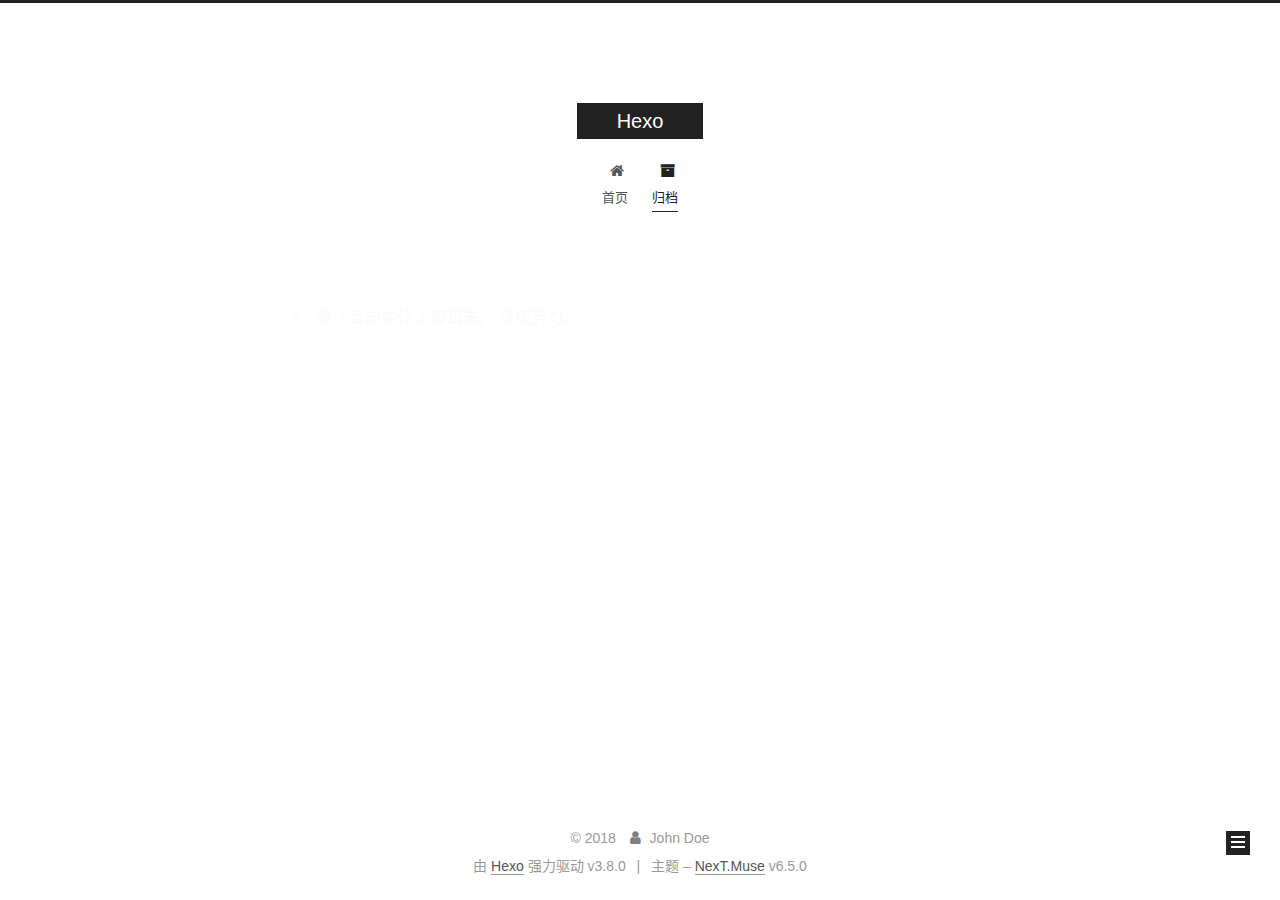
==== archives/index.html @ 7a15506b "Site updated: 2018-11-21 15:07:30" ====
<!DOCTYPE html>












  


<html class="theme-next muse use-motion" lang="zh-CN">
<head><meta name="generator" content="Hexo 3.8.0">
  <meta charset="UTF-8">
<meta http-equiv="X-UA-Compatible" content="IE=edge">
<meta name="viewport" content="width=device-width, initial-scale=1, maximum-scale=2">
<meta name="theme-color" content="#222">












<meta http-equiv="Cache-Control" content="no-transform">
<meta http-equiv="Cache-Control" content="no-siteapp">






















<link href="/lib/font-awesome/css/font-awesome.min.css?v=4.6.2" rel="stylesheet" type="text/css">

<link href="/css/main.css?v=6.5.0" rel="stylesheet" type="text/css">


  <link rel="apple-touch-icon" sizes="180x180" href="/images/apple-touch-icon-next.png?v=6.5.0">


  <link rel="icon" type="image/png" sizes="32x32" href="/images/favicon-32x32-next.png?v=6.5.0">


  <link rel="icon" type="image/png" sizes="16x16" href="/images/favicon-16x16-next.png?v=6.5.0">


  <link rel="mask-icon" href="/images/logo.svg?v=6.5.0" color="#222">









<script type="text/javascript" id="hexo.configurations">
  var NexT = window.NexT || {};
  var CONFIG = {
    root: '/',
    scheme: 'Muse',
    version: '6.5.0',
    sidebar: {"position":"left","display":"post","offset":12,"b2t":false,"scrollpercent":false,"onmobile":false},
    fancybox: false,
    fastclick: false,
    lazyload: false,
    tabs: true,
    motion: {"enable":true,"async":false,"transition":{"post_block":"fadeIn","post_header":"slideDownIn","post_body":"slideDownIn","coll_header":"slideLeftIn","sidebar":"slideUpIn"}},
    algolia: {
      applicationID: '',
      apiKey: '',
      indexName: '',
      hits: {"per_page":10},
      labels: {"input_placeholder":"Search for Posts","hits_empty":"We didn't find any results for the search: ${query}","hits_stats":"${hits} results found in ${time} ms"}
    }
  };
</script>


  




  <meta property="og:type" content="website">
<meta property="og:title" content="Hexo">
<meta property="og:url" content="http://yoursite.com/archives/index.html">
<meta property="og:site_name" content="Hexo">
<meta property="og:locale" content="zh-CN">
<meta name="twitter:card" content="summary">
<meta name="twitter:title" content="Hexo">






  <link rel="canonical" href="http://yoursite.com/archives/">



<script type="text/javascript" id="page.configurations">
  CONFIG.page = {
    sidebar: "",
  };
</script>

  <title>归档 | Hexo</title>
  











  <noscript>
  <style type="text/css">
    .use-motion .motion-element,
    .use-motion .brand,
    .use-motion .menu-item,
    .sidebar-inner,
    .use-motion .post-block,
    .use-motion .pagination,
    .use-motion .comments,
    .use-motion .post-header,
    .use-motion .post-body,
    .use-motion .collection-title { opacity: initial; }

    .use-motion .logo,
    .use-motion .site-title,
    .use-motion .site-subtitle {
      opacity: initial;
      top: initial;
    }

    .use-motion {
      .logo-line-before i { left: initial; }
      .logo-line-after i { right: initial; }
    }
  </style>
</noscript>

</head>

<body itemscope="" itemtype="http://schema.org/WebPage" lang="zh-CN">

  
  
    
  

  <div class="container sidebar-position-left page-archive">
    <div class="headband"></div>

    <header id="header" class="header" itemscope="" itemtype="http://schema.org/WPHeader">
      <div class="header-inner"><div class="site-brand-wrapper">
  <div class="site-meta ">
    

    <div class="custom-logo-site-title">
      <a href="/" class="brand" rel="start">
        <span class="logo-line-before"><i></i></span>
        <span class="site-title">Hexo</span>
        <span class="logo-line-after"><i></i></span>
      </a>
    </div>
    
  </div>

  <div class="site-nav-toggle">
    <button aria-label="切换导航栏">
      <span class="btn-bar"></span>
      <span class="btn-bar"></span>
      <span class="btn-bar"></span>
    </button>
  </div>
</div>



<nav class="site-nav">
  
    <ul id="menu" class="menu">
      
        
        
        
          
          <li class="menu-item menu-item-home">

    
    
    
      
    

    

    <a href="/" rel="section"><i class="menu-item-icon fa fa-fw fa-home"></i> <br>首页</a>

  </li>
        
        
        
          
          <li class="menu-item menu-item-archives menu-item-active">

    
    
    
      
    

    

    <a href="/archives/" rel="section"><i class="menu-item-icon fa fa-fw fa-archive"></i> <br>归档</a>

  </li>

      
      
    </ul>
  

  
    

    
    
      
      
    
      
      
    
    

  


  

  
</nav>



  



</div>
    </header>

    


    <main id="main" class="main">
      <div class="main-inner">
        <div class="content-wrap">
          
          <div id="content" class="content">
            

  
  
  
  <div class="post-block archive">
    <div id="posts" class="posts-collapse">
      <span class="archive-move-on"></span>

      
      <span class="archive-page-counter">
        
        
        
          
        
        嗯..! 目前共计 2 篇日志。 继续努力。
      </span>
      

      

        
        
        

        
          
          <div class="collection-title">
            <h1 class="archive-year" id="archive-year-2018">2018</h1>
          </div>
        
        

        

  <article class="post post-type-normal" itemscope="" itemtype="http://schema.org/Article">
    <header class="post-header">

      <h2 class="post-title">
        
            <a class="post-title-link" href="/2018/11/21/wmt/" itemprop="url">
              
                <span itemprop="name">wmt</span>
              
            </a>
        
      </h2>

      <div class="post-meta">
        <time class="post-time" itemprop="dateCreated" datetime="2018-11-21T14:41:43+08:00" content="2018-11-21">
          11-21
        </time>
      </div>

    </header>
  </article>



      

        
        
        

        
        

        

  <article class="post post-type-normal" itemscope="" itemtype="http://schema.org/Article">
    <header class="post-header">

      <h2 class="post-title">
        
            <a class="post-title-link" href="/2018/11/21/hello-world/" itemprop="url">
              
                <span itemprop="name">Hello World</span>
              
            </a>
        
      </h2>

      <div class="post-meta">
        <time class="post-time" itemprop="dateCreated" datetime="2018-11-21T14:38:58+08:00" content="2018-11-21">
          11-21
        </time>
      </div>

    </header>
  </article>



      

    </div>
  </div>
  
  
  

  



          </div>
          

        </div>
        
          
  
  <div class="sidebar-toggle">
    <div class="sidebar-toggle-line-wrap">
      <span class="sidebar-toggle-line sidebar-toggle-line-first"></span>
      <span class="sidebar-toggle-line sidebar-toggle-line-middle"></span>
      <span class="sidebar-toggle-line sidebar-toggle-line-last"></span>
    </div>
  </div>

  <aside id="sidebar" class="sidebar">
    
    <div class="sidebar-inner">

      

      

      <section class="site-overview-wrap sidebar-panel sidebar-panel-active">
        <div class="site-overview">
          <div class="site-author motion-element" itemprop="author" itemscope="" itemtype="http://schema.org/Person">
            
              <p class="site-author-name" itemprop="name">John Doe</p>
              <p class="site-description motion-element" itemprop="description"></p>
          </div>

          
            <nav class="site-state motion-element">
              
                <div class="site-state-item site-state-posts">
                
                  <a href="/archives/">
                
                    <span class="site-state-item-count">2</span>
                    <span class="site-state-item-name">日志</span>
                  </a>
                </div>
              

              

              
            </nav>
          

          

          

          

          
          

          
            
          
          

        </div>
      </section>

      

      

    </div>
  </aside>


        
      </div>
    </main>

    <footer id="footer" class="footer">
      <div class="footer-inner">
        <div class="copyright">&copy; <span itemprop="copyrightYear">2018</span>
  <span class="with-love" id="animate">
    <i class="fa fa-user"></i>
  </span>
  <span class="author" itemprop="copyrightHolder">John Doe</span>

  

  
</div>


  <div class="powered-by">由 <a href="https://hexo.io" class="theme-link" rel="noopener" target="_blank">Hexo</a> 强力驱动 v3.8.0</div>



  <span class="post-meta-divider">|</span>



  <div class="theme-info">主题 – <a href="https://theme-next.org" class="theme-link" rel="noopener" target="_blank">NexT.Muse</a> v6.5.0</div>




        








        
      </div>
    </footer>

    
      <div class="back-to-top">
        <i class="fa fa-arrow-up"></i>
        
      </div>
    

    
	
    

    
  </div>

  

<script type="text/javascript">
  if (Object.prototype.toString.call(window.Promise) !== '[object Function]') {
    window.Promise = null;
  }
</script>


























  
  
    <script type="text/javascript" src="/lib/jquery/index.js?v=2.1.3"></script>
  

  
  
    <script type="text/javascript" src="/lib/velocity/velocity.min.js?v=1.2.1"></script>
  

  
  
    <script type="text/javascript" src="/lib/velocity/velocity.ui.min.js?v=1.2.1"></script>
  


  


  <script type="text/javascript" src="/js/src/utils.js?v=6.5.0"></script>

  <script type="text/javascript" src="/js/src/motion.js?v=6.5.0"></script>



  
  

  

  


  <script type="text/javascript" src="/js/src/bootstrap.js?v=6.5.0"></script>



  



  










  





  

  

  

  

  

  
  

  

  

  

  

  

  

</body>
</html>
---- css/main.css ----
/* normalize.css v3.0.2 | MIT License | git.io/normalize */
html {
  font-family: sans-serif; /* 1 */
  -ms-text-size-adjust: 100%; /* 2 */
  -webkit-text-size-adjust: 100%; /* 2 */
}
body {
  margin: 0;
}
article,
aside,
details,
figcaption,
figure,
footer,
header,
hgroup,
main,
menu,
nav,
section,
summary {
  display: block;
}
audio,
canvas,
progress,
video {
  display: inline-block; /* 1 */
  vertical-align: baseline; /* 2 */
}
audio:not([controls]) {
  display: none;
  height: 0;
}
[hidden],
template {
  display: none;
}
a {
  background-color: transparent;
}
a:active,
a:hover {
  outline: 0;
}
abbr[title] {
  border-bottom: 1px dotted;
}
b,
strong {
  font-weight: bold;
}
dfn {
  font-style: italic;
}
h1 {
  font-size: 2em;
  margin: 0.67em 0;
}
mark {
  background: #ff0;
  color: #000;
}
small {
  font-size: 80%;
}
sub,
sup {
  font-size: 75%;
  line-height: 0;
  position: relative;
  vertical-align: baseline;
}
sup {
  top: -0.5em;
}
sub {
  bottom: -0.25em;
}
img {
  border: 0;
}
svg:not(:root) {
  overflow: hidden;
}
figure {
  margin: 1em 40px;
}
hr {
  -moz-box-sizing: content-box;
  box-sizing: content-box;
  height: 0;
}
pre {
  overflow: auto;
}
code,
kbd,
pre,
samp {
  font-family: monospace, monospace;
  font-size: 1em;
}
button,
input,
optgroup,
select,
textarea {
  color: inherit; /* 1 */
  font: inherit; /* 2 */
  margin: 0; /* 3 */
}
button {
  overflow: visible;
}
button,
select {
  text-transform: none;
}
button,
html input[type="button"],
input[type="reset"],
input[type="submit"] {
  -webkit-appearance: button; /* 2 */
  cursor: pointer; /* 3 */
}
button[disabled],
html input[disabled] {
  cursor: default;
}
button::-moz-focus-inner,
input::-moz-focus-inner {
  border: 0;
  padding: 0;
}
input {
  line-height: normal;
}
input[type="checkbox"],
input[type="radio"] {
  box-sizing: border-box; /* 1 */
  padding: 0; /* 2 */
}
input[type="number"]::-webkit-inner-spin-button,
input[type="number"]::-webkit-outer-spin-button {
  height: auto;
}
input[type="search"] {
  -webkit-appearance: textfield; /* 1 */
  -moz-box-sizing: content-box;
  -webkit-box-sizing: content-box; /* 2 */
  box-sizing: content-box;
}
input[type="search"]::-webkit-search-cancel-button,
input[type="search"]::-webkit-search-decoration {
  -webkit-appearance: none;
}
fieldset {
  border: 1px solid #c0c0c0;
  margin: 0 2px;
  padding: 0.35em 0.625em 0.75em;
}
legend {
  border: 0; /* 1 */
  padding: 0; /* 2 */
}
textarea {
  overflow: auto;
}
optgroup {
  font-weight: bold;
}
table {
  border-collapse: collapse;
  border-spacing: 0;
}
td,
th {
  padding: 0;
}
::selection {
  background: #262a30;
  color: #fff;
}
body {
  position: relative;
  font-family: 'Lato', "PingFang SC", "Microsoft YaHei", sans-serif;
  font-size: 14px;
  line-height: 2;
  color: #555;
  background: #fff;
}
@media (max-width: 767px) {
  body {
    padding-right: 0 !important;
  }
}
@media (min-width: 768px) and (max-width: 991px) {
  body {
    padding-right: 0 !important;
  }
}
@media (min-width: 1200px) {
  body {
    font-size: 16px;
  }
}
h1,
h2,
h3,
h4,
h5,
h6 {
  margin: 0;
  padding: 0;
  font-weight: bold;
  line-height: 1.5;
  font-family: 'Lato', "PingFang SC", "Microsoft YaHei", sans-serif;
}
h1,
h2,
h3,
h4,
h5,
h6 {
  margin: 20px 0 15px;
}
h1 {
  font-size: 22px;
}
@media (max-width: 767px) {
  h1 {
    font-size: 18px;
  }
}
h2 {
  font-size: 20px;
}
@media (max-width: 767px) {
  h2 {
    font-size: 16px;
  }
}
h3 {
  font-size: 18px;
}
@media (max-width: 767px) {
  h3 {
    font-size: 14px;
  }
}
h4 {
  font-size: 16px;
}
@media (max-width: 767px) {
  h4 {
    font-size: 12px;
  }
}
h5 {
  font-size: 14px;
}
@media (max-width: 767px) {
  h5 {
    font-size: 10px;
  }
}
h6 {
  font-size: 12px;
}
@media (max-width: 767px) {
  h6 {
    font-size: 8px;
  }
}
p {
  margin: 0 0 20px 0;
}
a,
span.exturl {
  overflow-wrap: break-word;
  word-wrap: break-word;
  background-color: transparent;
  color: #555;
  text-decoration: none;
  outline: none;
  border-bottom: 1px solid #999;
  cursor: pointer;
}
a:hover,
span.exturl:hover {
  color: #222;
  border-bottom-color: #222;
}
blockquote {
  margin: 0;
  padding: 0;
}
img {
  display: block;
  margin: auto;
  max-width: 100%;
  height: auto;
}
hr {
  margin: 40px 0;
  height: 3px;
  border: none;
  background-color: #ddd;
  background-image: repeating-linear-gradient(-45deg, #fff, #fff 4px, transparent 4px, transparent 8px);
}
blockquote {
  padding: 0 15px;
  color: #666;
  border-left: 4px solid #ddd;
}
blockquote cite::before {
  content: "-";
  padding: 0 5px;
}
dt {
  font-weight: 700;
}
dd {
  margin: 0;
  padding: 0;
}
kbd {
  border: 1px solid #ccc;
  border-radius: 0.2em;
  box-shadow: 0.1em 0.1em 0.2em rgba(0,0,0,0.1);
  background-color: #f9f9f9;
  font-family: inherit;
  background-image: -webkit-linear-gradient(top, #eee, #fff, #eee);
  padding: 0.1em 0.3em;
  white-space: nowrap;
}
.text-left {
  text-align: left;
}
.text-center {
  text-align: center;
}
.text-right {
  text-align: right;
}
.text-justify {
  text-align: justify;
}
.text-nowrap {
  white-space: nowrap;
}
.text-lowercase {
  text-transform: lowercase;
}
.text-uppercase {
  text-transform: uppercase;
}
.text-capitalize {
  text-transform: capitalize;
}
.center-block {
  display: block;
  margin-left: auto;
  margin-right: auto;
}
.clearfix:before,
.clearfix:after {
  content: " ";
  display: table;
}
.clearfix:after {
  clear: both;
}
.pullquote {
  width: 45%;
}
.pullquote.left {
  float: left;
  margin-left: 5px;
  margin-right: 10px;
}
.pullquote.right {
  float: right;
  margin-left: 10px;
  margin-right: 5px;
}
.affix.affix.affix {
  position: fixed;
}
.translation {
  margin-top: -20px;
  font-size: 14px;
  color: #999;
}
.scrollbar-measure {
  width: 100px;
  height: 100px;
  overflow: scroll;
  position: absolute;
  top: -9999px;
}
.use-motion .motion-element {
  opacity: 0;
}
table {
  margin: 20px 0;
  width: 100%;
  border-collapse: collapse;
  border-spacing: 0;
  border: 1px solid #ddd;
  font-size: 14px;
  word-break: break-all;
}
table>tbody>tr:nth-of-type(odd) {
  background-color: #f9f9f9;
}
table>tbody>tr:hover {
  background-color: #f5f5f5;
}
caption,
th,
td {
  padding: 8px;
  text-align: left;
  vertical-align: middle;
  font-weight: normal;
}
th,
td {
  border-bottom: 3px solid #ddd;
  border-right: 1px solid #eee;
}
th {
  padding-bottom: 10px;
  font-weight: 700;
}
td {
  border-bottom-width: 1px;
}
html,
body {
  height: 100%;
}
.container {
  position: relative;
  min-height: 100%;
}
.header-inner {
  margin: 0 auto;
  padding: 100px 0 70px;
  width: 700px;
}
@media (min-width: 1200px) {
  .container .header-inner {
    width: 800px;
  }
}
@media (min-width: 1600px) {
  .container .header-inner {
    width: 900px;
  }
}
.main {
  padding-bottom: 150px;
}
.main-inner {
  margin: 0 auto;
  width: 700px;
}
@media (min-width: 1200px) {
  .container .main-inner {
    width: 800px;
  }
}
@media (min-width: 1600px) {
  .container .main-inner {
    width: 900px;
  }
}
.footer {
  position: absolute;
  left: 0;
  bottom: 0;
  width: 100%;
  min-height: 50px;
}
.footer-inner {
  box-sizing: border-box;
  margin: 20px auto;
  width: 700px;
}
@media (min-width: 1200px) {
  .container .footer-inner {
    width: 800px;
  }
}
@media (min-width: 1600px) {
  .container .footer-inner {
    width: 900px;
  }
}
pre,
.highlight {
  overflow: auto;
  margin: 20px 0;
  padding: 0;
  font-size: 14px;
  color: #4d4d4c;
  background: #f7f7f7;
  line-height: 1.6;
}
pre,
code {
  font-family: consolas, Menlo, "PingFang SC", "Microsoft YaHei", monospace;
}
code {
  overflow-wrap: break-word;
  word-wrap: break-word;
  padding: 2px 4px;
  color: #555;
  background: #eee;
  border-radius: 3px;
  font-size: 14px;
}
pre {
  padding: 10px;
}
pre code {
  padding: 0;
  color: #4d4d4c;
  background: none;
  text-shadow: none;
}
.highlight {
  border-radius: 1px;
}
.highlight pre {
  border: none;
  margin: 0;
  padding: 10px 0;
}
.highlight table {
  margin: 0;
  width: auto;
  border: none;
}
.highlight td {
  border: none;
  padding: 0;
}
.highlight figcaption {
  font-size: 1em;
  color: #4d4d4c;
  line-height: 1em;
  margin-bottom: 1em;
  margin: 0em;
  padding: 0.5em;
  background: #eee;
  border-bottom: 1px solid #e9e9e9;
}
.highlight figcaption:before,
.highlight figcaption:after {
  content: " ";
  display: table;
}
.highlight figcaption:after {
  clear: both;
}
.highlight figcaption a {
  float: right;
  color: #4d4d4c;
}
.highlight figcaption a:hover {
  border-bottom-color: #4d4d4c;
}
.highlight .gutter pre {
  padding-left: 10px;
  padding-right: 10px;
  color: #869194;
  text-align: right;
  background-color: #eff2f3;
}
.highlight .code pre {
  width: 100%;
  padding-left: 10px;
  padding-right: 10px;
  background-color: #f7f7f7;
}
.highlight .line {
  height: 20px;
}
.gutter {
  -webkit-user-select: none;
  -moz-user-select: none;
  -ms-user-select: none;
  user-select: none;
}
.gist table {
  width: auto;
}
.gist table td {
  border: none;
}
pre .deletion {
  background: #fdd;
}
pre .addition {
  background: #dfd;
}
pre .meta {
  color: #8959a8;
}
pre .comment {
  color: #8e908c;
}
pre .variable,
pre .attribute,
pre .tag,
pre .regexp,
pre .ruby .constant,
pre .xml .tag .title,
pre .xml .pi,
pre .xml .doctype,
pre .html .doctype,
pre .css .id,
pre .css .class,
pre .css .pseudo {
  color: #c82829;
}
pre .number,
pre .preprocessor,
pre .built_in,
pre .literal,
pre .params,
pre .constant,
pre .command {
  color: #f5871f;
}
pre .ruby .class .title,
pre .css .rules .attribute,
pre .string,
pre .value,
pre .inheritance,
pre .header,
pre .ruby .symbol,
pre .xml .cdata,
pre .special,
pre .number,
pre .formula {
  color: #718c00;
}
pre .title,
pre .css .hexcolor {
  color: #3e999f;
}
pre .function,
pre .python .decorator,
pre .python .title,
pre .ruby .function .title,
pre .ruby .title .keyword,
pre .perl .sub,
pre .javascript .title,
pre .coffeescript .title {
  color: #4271ae;
}
pre .keyword,
pre .javascript .function {
  color: #8959a8;
}
.posts-expand .post-body img.full-image {
  border: none;
}
.blockquote-center,
.page-home .post-type-quote blockquote,
.page-post-detail .post-type-quote blockquote {
  position: relative;
  margin: 40px 0;
  padding: 0;
  border-left: none;
  text-align: center;
}
.blockquote-center::before,
.page-home .post-type-quote blockquote::before,
.page-post-detail .post-type-quote blockquote::before,
.blockquote-center::after,
.page-home .post-type-quote blockquote::after,
.page-post-detail .post-type-quote blockquote::after {
  position: absolute;
  content: ' ';
  display: block;
  width: 100%;
  height: 24px;
  opacity: 0.2;
  background-repeat: no-repeat;
  background-position: 0 -6px;
  background-size: 22px 22px;
}
.blockquote-center::before,
.page-home .post-type-quote blockquote::before,
.page-post-detail .post-type-quote blockquote::before {
  top: -20px;
  background-image: url("../images/quote-l.svg");
  border-top: 1px solid #ccc;
}
.blockquote-center::after,
.page-home .post-type-quote blockquote::after,
.page-post-detail .post-type-quote blockquote::after {
  bottom: -20px;
  background-image: url("../images/quote-r.svg");
  border-bottom: 1px solid #ccc;
  background-position: 100% 8px;
}
.blockquote-center p,
.page-home .post-type-quote blockquote p,
.page-post-detail .post-type-quote blockquote p,
.blockquote-center div,
.page-home .post-type-quote blockquote div,
.page-post-detail .post-type-quote blockquote div {
  text-align: center;
}
.post .post-body .group-picture img {
  box-sizing: border-box;
  padding: 0 3px;
  border: none;
}
.post .group-picture-row {
  overflow: hidden;
  margin-top: 6px;
}
.post .group-picture-row:first-child {
  margin-top: 0;
}
.post .group-picture-column {
  float: left;
}
.page-post-detail .post-body .group-picture-column {
  float: none;
  margin-top: 10px;
  width: auto !important;
}
.page-post-detail .post-body .group-picture-column img {
  margin: 0 auto;
}
.page-archive .group-picture-container {
  overflow: hidden;
}
.page-archive .group-picture-row {
  float: left;
}
.page-archive .group-picture-row:first-child {
  margin-top: 6px;
}
.page-archive .group-picture-column {
  max-width: 150px;
  max-height: 150px;
}
.post-body .note {
  position: relative;
  padding: 15px;
  margin-bottom: 20px;
  border: 1px solid #eee;
  border-left-width: 5px;
  border-radius: 3px;
}
.post-body .note h2,
.post-body .note h3,
.post-body .note h4,
.post-body .note h5,
.post-body .note h6 {
  margin-top: 0;
  margin-bottom: 0;
  border-bottom: initial;
  padding-top: 0 !important;
}
.post-body .note p:first-child,
.post-body .note ul:first-child,
.post-body .note ol:first-child,
.post-body .note table:first-child,
.post-body .note pre:first-child,
.post-body .note blockquote:first-child {
  margin-top: 0;
}
.post-body .note p:last-child,
.post-body .note ul:last-child,
.post-body .note ol:last-child,
.post-body .note table:last-child,
.post-body .note pre:last-child,
.post-body .note blockquote:last-child {
  margin-bottom: 0;
}
.post-body .note.default {
  border-left-color: #777;
}
.post-body .note.default h2,
.post-body .note.default h3,
.post-body .note.default h4,
.post-body .note.default h5,
.post-body .note.default h6 {
  color: #777;
}
.post-body .note.primary {
  border-left-color: #6f42c1;
}
.post-body .note.primary h2,
.post-body .note.primary h3,
.post-body .note.primary h4,
.post-body .note.primary h5,
.post-body .note.primary h6 {
  color: #6f42c1;
}
.post-body .note.info {
  border-left-color: #428bca;
}
.post-body .note.info h2,
.post-body .note.info h3,
.post-body .note.info h4,
.post-body .note.info h5,
.post-body .note.info h6 {
  color: #428bca;
}
.post-body .note.success {
  border-left-color: #5cb85c;
}
.post-body .note.success h2,
.post-body .note.success h3,
.post-body .note.success h4,
.post-body .note.success h5,
.post-body .note.success h6 {
  color: #5cb85c;
}
.post-body .note.warning {
  border-left-color: #f0ad4e;
}
.post-body .note.warning h2,
.post-body .note.warning h3,
.post-body .note.warning h4,
.post-body .note.warning h5,
.post-body .note.warning h6 {
  color: #f0ad4e;
}
.post-body .note.danger {
  border-left-color: #d9534f;
}
.post-body .note.danger h2,
.post-body .note.danger h3,
.post-body .note.danger h4,
.post-body .note.danger h5,
.post-body .note.danger h6 {
  color: #d9534f;
}
.post-body .label {
  display: inline;
  padding: 0 2px;
  white-space: nowrap;
}
.post-body .label.default {
  background-color: #f0f0f0;
}
.post-body .label.primary {
  background-color: #efe6f7;
}
.post-body .label.info {
  background-color: #e5f2f8;
}
.post-body .label.success {
  background-color: #e7f4e9;
}
.post-body .label.warning {
  background-color: #fcf6e1;
}
.post-body .label.danger {
  background-color: #fae8eb;
}
.post-body .tabs {
  position: relative;
  display: block;
  margin-bottom: 20px;
  padding-top: 10px;
}
.post-body .tabs ul.nav-tabs {
  margin: 0;
  padding: 0;
  display: flex;
  margin-bottom: -1px;
}
@media (max-width: 413px) {
  .post-body .tabs ul.nav-tabs {
    display: block;
    margin-bottom: 5px;
  }
}
.post-body .tabs ul.nav-tabs li.tab {
  list-style-type: none !important;
  margin: 0 0.25em 0 0;
  border-top: 3px solid transparent;
  border-left: 1px solid transparent;
  border-right: 1px solid transparent;
}
@media (max-width: 413px) {
  .post-body .tabs ul.nav-tabs li.tab {
    margin: initial;
    border-top: 1px solid transparent;
    border-left: 3px solid transparent;
    border-right: 1px solid transparent;
    border-bottom: 1px solid transparent;
  }
}
.post-body .tabs ul.nav-tabs li.tab a {
  outline: 0;
  border-bottom: initial;
  display: block;
  line-height: 1.8em;
  padding: 0.25em 0.75em;
  transition-duration: 0.2s;
  transition-timing-function: ease-out;
  transition-delay: 0s;
}
.post-body .tabs ul.nav-tabs li.tab a i {
  width: 1.285714285714286em;
}
.post-body .tabs ul.nav-tabs li.tab.active {
  border-top: 3px solid #fc6423;
  border-left: 1px solid #ddd;
  border-right: 1px solid #ddd;
  background-color: #fff;
}
@media (max-width: 413px) {
  .post-body .tabs ul.nav-tabs li.tab.active {
    border-top: 1px solid #ddd;
    border-left: 3px solid #fc6423;
    border-right: 1px solid #ddd;
    border-bottom: 1px solid #ddd;
  }
}
.post-body .tabs ul.nav-tabs li.tab.active a {
  cursor: default;
  color: #555;
}
.post-body .tabs .tab-content {
  background-color: #fff;
}
.post-body .tabs .tab-content .tab-pane {
  border: 1px solid #ddd;
  padding: 20px 20px 0 20px;
}
.post-body .tabs .tab-content .tab-pane:not(.active) {
  display: none !important;
}
.post-body .tabs .tab-content .tab-pane.active {
  display: block !important;
}
.btn {
  display: inline-block;
  padding: 0 20px;
  font-size: 14px;
  color: #fff;
  background: #222;
  border: 2px solid #222;
  text-decoration: none;
  border-radius: 0;
  transition-property: background-color;
  transition-duration: 0.2s;
  transition-timing-function: ease-in-out;
  transition-delay: 0s;
  line-height: 2;
}
.btn:hover {
  border-color: #222;
  color: #222;
  background: #fff;
}
.btn +.btn {
  margin: 0 0 8px 8px;
}
.btn .fa-fw {
  width: 1.285714285714286em;
  text-align: left;
}
.btn-bar {
  display: block;
  width: 22px;
  height: 2px;
  background: #555;
  border-radius: 1px;
}
.btn-bar+.btn-bar {
  margin-top: 4px;
}
.pagination {
  margin: 120px 0 40px;
  text-align: center;
  border-top: 1px solid #eee;
}
.page-number-basic,
.pagination .prev,
.pagination .next,
.pagination .page-number,
.pagination .space {
  display: inline-block;
  position: relative;
  top: -1px;
  margin: 0 10px;
  padding: 0 11px;
}
@media (max-width: 767px) {
  .page-number-basic,
  .pagination .prev,
  .pagination .next,
  .pagination .page-number,
  .pagination .space {
    margin: 0 5px;
  }
}
.pagination .prev,
.pagination .next,
.pagination .page-number {
  border-bottom: 0;
  border-top: 1px solid #eee;
  transition-property: border-color;
  transition-duration: 0.2s;
  transition-timing-function: ease-in-out;
  transition-delay: 0s;
}
.pagination .prev:hover,
.pagination .next:hover,
.pagination .page-number:hover {
  border-top-color: #222;
}
.pagination .space {
  padding: 0;
  margin: 0;
}
.pagination .prev {
  margin-left: 0;
}
.pagination .next {
  margin-right: 0;
}
.pagination .page-number.current {
  color: #fff;
  background: #ccc;
  border-top-color: #ccc;
}
@media (max-width: 767px) {
  .pagination {
    border-top: none;
  }
  .pagination .prev,
  .pagination .next,
  .pagination .page-number {
    margin-bottom: 10px;
    border-top: 0;
    border-bottom: 1px solid #eee;
    padding: 0 10px;
  }
  .pagination .prev:hover,
  .pagination .next:hover,
  .pagination .page-number:hover {
    border-bottom-color: #222;
  }
}
.comments {
  margin: 60px 20px 0;
}
.tag-cloud {
  text-align: center;
}
.tag-cloud a {
  display: inline-block;
  margin: 10px;
}
.back-to-top {
  box-sizing: border-box;
  position: fixed;
  bottom: -100px;
  right: 30px;
  z-index: 1050;
  padding: 0 6px;
  width: 24px;
  background: #222;
  font-size: 12px;
  opacity: 1;
  color: #fff;
  cursor: pointer;
  text-align: center;
  -webkit-transform: translateZ(0);
  transition-property: bottom;
  transition-duration: 0.2s;
  transition-timing-function: ease-in-out;
  transition-delay: 0s;
}
@media (min-width: 768px) and (max-width: 991px) {
  .back-to-top {
    display: none !important;
  }
}
@media (max-width: 767px) {
  .back-to-top {
    display: none !important;
  }
}
.back-to-top.back-to-top-on {
  bottom: 19px;
}
.header {
  background: transparent;
}
.header-inner {
  position: relative;
}
.headband {
  height: 3px;
  background: #222;
}
.site-meta {
  margin: 0;
  text-align: center;
}
@media (max-width: 767px) {
  .site-meta {
    text-align: center;
  }
}
.brand {
  position: relative;
  display: inline-block;
  padding: 0 40px;
  color: #fff;
  background: #222;
  border-bottom: none;
}
.brand:hover {
  color: #fff;
}
.logo {
  display: inline-block;
  margin-right: 5px;
  line-height: 36px;
  vertical-align: top;
}
.site-title {
  display: inline-block;
  vertical-align: top;
  line-height: 36px;
  font-size: 20px;
  font-weight: normal;
  font-family: 'Lato', "PingFang SC", "Microsoft YaHei", sans-serif;
}
.site-subtitle {
  margin-top: 10px;
  font-size: 13px;
  color: #999;
}
.use-motion .brand {
  opacity: 0;
}
.use-motion .logo,
.use-motion .site-title,
.use-motion .site-subtitle {
  opacity: 0;
  position: relative;
  top: -10px;
}
.site-nav-toggle {
  display: none;
  position: absolute;
  top: 10px;
  left: 10px;
}
@media (max-width: 767px) {
  .site-nav-toggle {
    display: block;
  }
}
.site-nav-toggle button {
  margin-top: 2px;
  padding: 9px 10px;
  background: transparent;
  border: none;
}
@media (max-width: 767px) {
  .site-nav {
    display: none;
    margin: 0 -10px;
    padding: 0 10px;
    clear: both;
    border-top: 1px solid #ddd;
  }
}
@media (min-width: 768px) and (max-width: 991px) {
  .site-nav {
    display: block !important;
  }
}
@media (min-width: 992px) {
  .site-nav {
    display: block !important;
  }
}
.menu {
  margin-top: 20px;
  padding-left: 0;
  text-align: center;
}
.menu .menu-item {
  display: inline-block;
  margin: 0 10px;
  list-style: none;
}
@media screen and (max-width: 767px) {
  .menu .menu-item {
    margin-top: 10px;
  }
}
.menu .menu-item a,
.menu .menu-item span.exturl {
  display: block;
  font-size: 13px;
  line-height: inherit;
  border-bottom: 1px solid transparent;
  transition-property: border-color;
  transition-duration: 0.2s;
  transition-timing-function: ease-in-out;
  transition-delay: 0s;
}
.menu .menu-item a:hover,
.menu .menu-item span.exturl:hover {
  border-bottom-color: #222;
}
.menu .menu-item .fa {
  margin-right: 5px;
}
.use-motion .menu-item {
  opacity: 0;
}
.post-body {
  overflow-wrap: break-word;
  word-wrap: break-word;
  font-family: 'Lato', "PingFang SC", "Microsoft YaHei", sans-serif;
}
.post-body .exturl .fa {
  font-size: 14px;
  margin-left: 4px;
}
.post-body .fancybox img {
  display: block !important;
  margin: 0 auto;
  cursor: pointer;
  cursor: zoom-in;
  cursor: -webkit-zoom-in;
}
.post-body .image-caption,
.post-body .figure .caption {
  margin: -20px auto 15px;
  text-align: center;
  font-size: 14px;
  color: #999;
  font-weight: bold;
  line-height: 1;
}
.post-sticky-flag {
  display: inline-block;
  font-size: 16px;
  -ms-transform: rotate(30deg);
  -webkit-transform: rotate(30deg);
  -moz-transform: rotate(30deg);
  -ms-transform: rotate(30deg);
  -o-transform: rotate(30deg);
  transform: rotate(30deg);
}
.use-motion .post-block,
.use-motion .pagination,
.use-motion .comments {
  opacity: 0;
}
.use-motion .post-header {
  opacity: 0;
}
.use-motion .post-body {
  opacity: 0;
}
.use-motion .collection-title {
  opacity: 0;
}
.posts-expand {
  padding-top: 40px;
}
@media (max-width: 767px) {
  .posts-expand {
    margin: 0 20px;
  }
  .post-body pre .gutter pre {
    padding-right: 10px;
  }
  .post-body .highlight {
    margin-left: 0px;
    margin-right: 0px;
    padding: 0;
  }
  .post-body .highlight .gutter pre {
    padding-right: 10px;
  }
}
@media (min-width: 992px) {
  .posts-expand .post-body {
    text-align: justify;
  }
}
.posts-expand .post-body h2,
.posts-expand .post-body h3,
.posts-expand .post-body h4,
.posts-expand .post-body h5,
.posts-expand .post-body h6 {
  padding-top: 10px;
}
.posts-expand .post-body h2 .header-anchor,
.posts-expand .post-body h3 .header-anchor,
.posts-expand .post-body h4 .header-anchor,
.posts-expand .post-body h5 .header-anchor,
.posts-expand .post-body h6 .header-anchor {
  float: right;
  margin-left: 10px;
  color: #ccc;
  border-bottom-style: none;
  visibility: hidden;
}
.posts-expand .post-body h2 .header-anchor:hover,
.posts-expand .post-body h3 .header-anchor:hover,
.posts-expand .post-body h4 .header-anchor:hover,
.posts-expand .post-body h5 .header-anchor:hover,
.posts-expand .post-body h6 .header-anchor:hover {
  color: inherit;
}
.posts-expand .post-body h2:hover .header-anchor,
.posts-expand .post-body h3:hover .header-anchor,
.posts-expand .post-body h4:hover .header-anchor,
.posts-expand .post-body h5:hover .header-anchor,
.posts-expand .post-body h6:hover .header-anchor {
  visibility: visible;
}
.posts-expand .post-body ul li {
  list-style: circle;
}
.posts-expand .post-body img {
  box-sizing: border-box;
  margin: auto;
  padding: 3px;
  border: 1px solid #ddd;
}
.posts-expand .post-body .fancybox img {
  margin: 0 auto 25px;
}
.posts-expand .post-body img {
  margin: 0 auto 25px;
}
@media (max-width: 767px) {
  .posts-collapse {
    margin: 0 20px;
  }
  .posts-collapse .post-title,
  .posts-collapse .post-meta {
    display: block;
    width: auto;
    text-align: left;
  }
}
.posts-collapse {
  position: relative;
  z-index: 1010;
  margin-left: 55px;
}
.posts-collapse::after {
  content: " ";
  position: absolute;
  top: 20px;
  left: 0;
  margin-left: -2px;
  width: 4px;
  height: 100%;
  background: #f5f5f5;
  z-index: -1;
}
@media (max-width: 767px) {
  .posts-collapse {
    margin: 0 20px;
  }
}
.posts-collapse .collection-title {
  position: relative;
  margin: 60px 0;
}
.posts-collapse .collection-title h1,
.posts-collapse .collection-title h2 {
  margin-left: 20px;
}
.posts-collapse .collection-title small {
  color: #bbb;
  margin-left: 5px;
}
.posts-collapse .collection-title::before {
  content: " ";
  position: absolute;
  left: 0;
  top: 50%;
  margin-left: -4px;
  margin-top: -4px;
  width: 8px;
  height: 8px;
  background: #bbb;
  border-radius: 50%;
}
.posts-collapse .post {
  margin: 30px 0;
}
.posts-collapse .post-header {
  position: relative;
  transition-duration: 0.2s;
  transition-timing-function: ease-in-out;
  transition-delay: 0s;
  transition-property: border;
  border-bottom: 1px dashed #ccc;
}
.posts-collapse .post-header::before {
  content: " ";
  position: absolute;
  left: 0;
  top: 12px;
  width: 6px;
  height: 6px;
  margin-left: -4px;
  background: #bbb;
  border-radius: 50%;
  border: 1px solid #fff;
  transition-duration: 0.2s;
  transition-timing-function: ease-in-out;
  transition-delay: 0s;
  transition-property: background;
}
.posts-collapse .post-header:hover {
  border-bottom-color: #666;
}
.posts-collapse .post-header:hover::before {
  background: #222;
}
.posts-collapse .post-meta {
  position: absolute;
  font-size: 12px;
  left: 20px;
  top: 5px;
}
.posts-collapse .post-comments-count {
  display: none;
}
.posts-collapse .post-title {
  margin-left: 60px;
  font-size: 16px;
  font-weight: normal;
  line-height: inherit;
}
.posts-collapse .post-title::after {
  margin-left: 3px;
  opacity: 0.6;
}
.posts-collapse .post-title a,
.posts-collapse .post-title span.exturl {
  color: #666;
  border-bottom: none;
}
.page-home .post-type-quote .post-header,
.page-post-detail .post-type-quote .post-header,
.page-home .post-type-quote .post-tags,
.page-post-detail .post-type-quote .post-tags {
  display: none;
}
.posts-expand .post-title {
  overflow-wrap: break-word;
  word-wrap: break-word;
  text-align: center;
  font-weight: 400;
}
.posts-expand .post-title-link {
  display: inline-block;
  position: relative;
  color: #555;
  border-bottom: none;
  line-height: 1.2;
  vertical-align: top;
}
.posts-expand .post-title-link::before {
  content: "";
  position: absolute;
  width: 100%;
  height: 2px;
  bottom: 0;
  left: 0;
  background-color: #000;
  visibility: hidden;
  -webkit-transform: scaleX(0);
  -moz-transform: scaleX(0);
  -ms-transform: scaleX(0);
  -o-transform: scaleX(0);
  transform: scaleX(0);
  transition-duration: 0.2s;
  transition-timing-function: ease-in-out;
  transition-delay: 0s;
}
.posts-expand .post-title-link:hover::before {
  visibility: visible;
  -webkit-transform: scaleX(1);
  -moz-transform: scaleX(1);
  -ms-transform: scaleX(1);
  -o-transform: scaleX(1);
  transform: scaleX(1);
}
.posts-expand .post-title-link .fa {
  font-size: 20px;
  margin-left: 5px;
}
.posts-expand .post-meta {
  margin: 3px 0 60px 0;
  color: #999;
  font-family: 'Lato', "PingFang SC", "Microsoft YaHei", sans-serif;
  font-size: 12px;
  text-align: center;
}
.posts-expand .post-meta .post-category-list {
  display: inline-block;
  margin: 0;
  padding: 3px;
}
.posts-expand .post-meta .post-category-list-link {
  color: #999;
}
.posts-expand .post-meta .post-description {
  font-size: 14px;
  margin-top: 2px;
}
.posts-expand .post-meta time {
  border-bottom: 1px dashed #999;
  cursor: help;
}
.post-meta-divider {
  margin: 0 0.5em;
}
.post-meta-item-icon {
  margin-right: 3px;
}
@media (min-width: 768px) and (max-width: 991px) {
  .post-meta-item-icon {
    display: inline-block;
  }
}
@media (max-width: 767px) {
  .post-meta-item-icon {
    display: inline-block;
  }
}
@media (min-width: 768px) and (max-width: 991px) {
  .post-meta-item-text {
    display: none;
  }
}
@media (max-width: 767px) {
  .post-meta-item-text {
    display: none;
  }
}
.post-button {
  margin-top: 40px;
}
.posts-expand .post-tags {
  margin-top: 40px;
  text-align: center;
}
.posts-expand .post-tags a {
  display: inline-block;
  margin-right: 10px;
  font-size: 13px;
}
.post-nav {
  display: table;
  margin-top: 15px;
  width: 100%;
  border-top: 1px solid #eee;
}
.post-nav-divider {
  display: table-cell;
  width: 10%;
}
.post-nav-item {
  display: table-cell;
  padding: 10px 0 0 0;
  width: 45%;
  vertical-align: top;
}
.post-nav-item a {
  position: relative;
  display: block;
  line-height: 25px;
  font-size: 14px;
  color: #555;
  border-bottom: none;
}
.post-nav-item a:hover {
  color: #222;
  border-bottom: none;
}
.post-nav-item a:active {
  top: 2px;
}
.post-nav-item .fa {
  position: absolute;
  top: 8px;
  left: 0;
  font-size: 12px;
}
.post-nav-next a {
  padding-left: 15px;
}
.post-nav-prev {
  text-align: right;
}
.post-nav-prev a {
  padding-right: 15px;
}
.post-nav-prev .fa {
  right: 0;
  left: auto;
}
.posts-expand .post-eof {
  display: block;
  margin: 80px auto 60px;
  width: 8%;
  height: 1px;
  background: #ccc;
  text-align: center;
}
.post:last-child .post-eof.post-eof.post-eof {
  display: none;
}
.post-gallery {
  display: table;
  table-layout: fixed;
  width: 100%;
  border-collapse: separate;
}
.post-gallery-row {
  display: table-row;
}
.post-gallery .post-gallery-img {
  display: table-cell;
  text-align: center;
  vertical-align: middle;
  border: none;
}
.post-gallery .post-gallery-img img {
  max-width: 100%;
  max-height: 100%;
  border: none;
}
.fancybox-close,
.fancybox-close:hover {
  border: none;
}
.rtl.post-body p,
.rtl.post-body a,
.rtl.post-body h1,
.rtl.post-body h2,
.rtl.post-body h3,
.rtl.post-body h4,
.rtl.post-body h5,
.rtl.post-body h6,
.rtl.post-body li,
.rtl.post-body ul,
.rtl.post-body ol {
  direction: rtl;
  font-family: UKIJ Ekran;
}
.rtl.post-title {
  font-family: UKIJ Ekran;
}
.sidebar {
  position: fixed;
  right: 0;
  top: 0;
  bottom: 0;
  width: 0;
  z-index: 1040;
  box-shadow: inset 0 2px 6px #000;
  background: #222;
  -webkit-transform: translateZ(0);
}
.sidebar a,
.sidebar .exturl {
  color: #999;
  border-bottom-color: #555;
}
.sidebar a:hover,
.sidebar .exturl:hover {
  color: #eee;
}
@media (min-width: 768px) and (max-width: 991px) {
  .sidebar {
    display: none !important;
  }
}
@media (max-width: 767px) {
  .sidebar {
    display: none !important;
  }
}
.sidebar-inner {
  position: relative;
  padding: 20px 10px;
  color: #999;
  text-align: center;
}
.site-overview-wrap {
  overflow: hidden;
}
.site-overview {
  overflow-y: auto;
  overflow-x: hidden;
}
.sidebar-toggle {
  position: fixed;
  right: 30px;
  bottom: 45px;
  width: 14px;
  height: 14px;
  padding: 5px;
  background: #222;
  line-height: 0;
  z-index: 1050;
  cursor: pointer;
  -webkit-transform: translateZ(0);
}
@media (min-width: 768px) and (max-width: 991px) {
  .sidebar-toggle {
    display: none !important;
  }
}
@media (max-width: 767px) {
  .sidebar-toggle {
    display: none !important;
  }
}
.sidebar-toggle-line {
  position: relative;
  display: inline-block;
  vertical-align: top;
  height: 2px;
  width: 100%;
  background: #fff;
  margin-top: 3px;
}
.sidebar-toggle-line:first-child {
  margin-top: 0;
}
.site-author-image {
  display: block;
  margin: 0 auto;
  padding: 2px;
  max-width: 96px;
  height: auto;
  border: 2px solid #333;
  opacity: 1;
}
.site-author-name {
  margin: 5px 0 0;
  text-align: center;
  color: #f5f5f5;
  font-weight: normal;
}
.site-description {
  margin-top: 5px;
  text-align: center;
  font-size: 14px;
  color: #999;
}
.site-state {
  overflow: hidden;
  line-height: 1.4;
  white-space: nowrap;
  text-align: center;
}
.site-state-item {
  display: inline-block;
  padding: 0 15px;
  border-left: 1px solid #333;
}
.site-state-item:first-child {
  border-left: none;
}
.site-state-item a {
  border-bottom: none;
}
.site-state-item-count {
  display: block;
  text-align: center;
  color: inherit;
  font-weight: 600;
  font-size: 18px;
}
.site-state-item-name {
  font-size: 13px;
  color: inherit;
}
.feed-link {
  margin-top: 20px;
}
.feed-link a {
  display: inline-block;
  padding: 0 15px;
  color: #fc6423;
  border: 1px solid #fc6423;
  border-radius: 4px;
}
.feed-link a i {
  color: #fc6423;
  font-size: 14px;
}
.feed-link a:hover {
  color: #fff;
  background: #fc6423;
}
.feed-link a:hover i {
  color: #fff;
}
.links-of-author {
  margin-top: 20px;
}
.links-of-author a,
.links-of-author .exturl {
  display: inline-block;
  vertical-align: middle;
  margin-right: 10px;
  margin-bottom: 10px;
  border-bottom-color: #555;
  font-size: 13px;
}
.links-of-author a:before,
.links-of-author .exturl:before {
  display: inline-block;
  vertical-align: middle;
  margin-right: 3px;
  content: " ";
  width: 4px;
  height: 4px;
  border-radius: 50%;
  background: #ccc9cf;
}
.links-of-blogroll {
  font-size: 13px;
}
.links-of-blogroll-title {
  margin-top: 20px;
  font-size: 14px;
  font-weight: 600;
}
.links-of-blogroll-list {
  margin: 0;
  padding: 0;
  list-style: none;
}
.links-of-blogroll-item {
  padding: 2px 10px;
}
.links-of-blogroll-item a,
.links-of-blogroll-item span.exturl {
  max-width: 280px;
  box-sizing: border-box;
  display: inline-block;
  overflow: hidden;
  white-space: nowrap;
  text-overflow: ellipsis;
}
.sidebar-nav {
  margin: 0 0 20px;
  padding-left: 0;
}
.sidebar-nav li {
  display: inline-block;
  cursor: pointer;
  border-bottom: 1px solid transparent;
  font-size: 14px;
  color: #555;
}
.sidebar-nav li:hover {
  color: #f5f5f5;
}
.page-post-detail .sidebar-nav-toc {
  padding: 0 5px;
}
.page-post-detail .sidebar-nav-overview {
  margin-left: 10px;
}
.sidebar-nav .sidebar-nav-active {
  color: #87daff;
  border-bottom-color: #87daff;
}
.sidebar-nav .sidebar-nav-active:hover {
  color: #87daff;
}
.sidebar-panel {
  display: none;
}
.sidebar-panel-active {
  display: block;
}
.post-toc-empty {
  font-size: 14px;
  color: #666;
}
.post-toc-wrap {
  overflow: hidden;
}
.post-toc {
  overflow: auto;
}
.post-toc ol {
  margin: 0;
  padding: 0 2px 5px 10px;
  text-align: left;
  list-style: none;
  font-size: 14px;
}
.post-toc ol > ol {
  padding-left: 0;
}
.post-toc ol a {
  transition-duration: 0.2s;
  transition-timing-function: ease-in-out;
  transition-delay: 0s;
  transition-property: all;
  color: #999;
  border-bottom-color: #555;
}
.post-toc ol a:hover {
  color: #ccc;
  border-bottom-color: #ccc;
}
.post-toc .nav-item {
  overflow: hidden;
  text-overflow: ellipsis;
  white-space: nowrap;
  line-height: 1.8;
}
.post-toc .nav .nav-child {
  display: none;
}
.post-toc .nav .active > .nav-child {
  display: block;
}
.post-toc .nav .active-current > .nav-child {
  display: block;
}
.post-toc .nav .active-current > .nav-child > .nav-item {
  display: block;
}
.post-toc .nav .active > a {
  color: #87daff;
  border-bottom-color: #87daff;
}
.post-toc .nav .active-current > a {
  color: #87daff;
}
.post-toc .nav .active-current > a:hover {
  color: #87daff;
}
.footer {
  font-size: 14px;
  color: #999;
}
.footer img {
  border: none;
}
.footer-inner {
  text-align: center;
}
.with-love {
  display: inline-block;
  margin: 0 5px;
  color: #808080;
}
.powered-by,
.theme-info {
  display: inline-block;
}
.cc-license {
  margin-top: 10px;
  text-align: center;
}
.cc-license .cc-opacity {
  opacity: 0.7;
  border-bottom: none;
}
.cc-license .cc-opacity:hover {
  opacity: 0.9;
}
.cc-license img {
  display: inline-block;
}
@-moz-keyframes iconAnimate {
  0%, 100% {
    -webkit-transform: scale(1);
    -moz-transform: scale(1);
    -ms-transform: scale(1);
    -o-transform: scale(1);
    transform: scale(1);
  }
  10%, 30% {
    -webkit-transform: scale(0.9);
    -moz-transform: scale(0.9);
    -ms-transform: scale(0.9);
    -o-transform: scale(0.9);
    transform: scale(0.9);
  }
  20%, 40%, 60%, 80% {
    -webkit-transform: scale(1.1);
    -moz-transform: scale(1.1);
    -ms-transform: scale(1.1);
    -o-transform: scale(1.1);
    transform: scale(1.1);
  }
  50%, 70% {
    -webkit-transform: scale(1.1);
    -moz-transform: scale(1.1);
    -ms-transform: scale(1.1);
    -o-transform: scale(1.1);
    transform: scale(1.1);
  }
}
@-webkit-keyframes iconAnimate {
  0%, 100% {
    -webkit-transform: scale(1);
    -moz-transform: scale(1);
    -ms-transform: scale(1);
    -o-transform: scale(1);
    transform: scale(1);
  }
  10%, 30% {
    -webkit-transform: scale(0.9);
    -moz-transform: scale(0.9);
    -ms-transform: scale(0.9);
    -o-transform: scale(0.9);
    transform: scale(0.9);
  }
  20%, 40%, 60%, 80% {
    -webkit-transform: scale(1.1);
    -moz-transform: scale(1.1);
    -ms-transform: scale(1.1);
    -o-transform: scale(1.1);
    transform: scale(1.1);
  }
  50%, 70% {
    -webkit-transform: scale(1.1);
    -moz-transform: scale(1.1);
    -ms-transform: scale(1.1);
    -o-transform: scale(1.1);
    transform: scale(1.1);
  }
}
@-o-keyframes iconAnimate {
  0%, 100% {
    -webkit-transform: scale(1);
    -moz-transform: scale(1);
    -ms-transform: scale(1);
    -o-transform: scale(1);
    transform: scale(1);
  }
  10%, 30% {
    -webkit-transform: scale(0.9);
    -moz-transform: scale(0.9);
    -ms-transform: scale(0.9);
    -o-transform: scale(0.9);
    transform: scale(0.9);
  }
  20%, 40%, 60%, 80% {
    -webkit-transform: scale(1.1);
    -moz-transform: scale(1.1);
    -ms-transform: scale(1.1);
    -o-transform: scale(1.1);
    transform: scale(1.1);
  }
  50%, 70% {
    -webkit-transform: scale(1.1);
    -moz-transform: scale(1.1);
    -ms-transform: scale(1.1);
    -o-transform: scale(1.1);
    transform: scale(1.1);
  }
}
@keyframes iconAnimate {
  0%, 100% {
    -webkit-transform: scale(1);
    -moz-transform: scale(1);
    -ms-transform: scale(1);
    -o-transform: scale(1);
    transform: scale(1);
  }
  10%, 30% {
    -webkit-transform: scale(0.9);
    -moz-transform: scale(0.9);
    -ms-transform: scale(0.9);
    -o-transform: scale(0.9);
    transform: scale(0.9);
  }
  20%, 40%, 60%, 80% {
    -webkit-transform: scale(1.1);
    -moz-transform: scale(1.1);
    -ms-transform: scale(1.1);
    -o-transform: scale(1.1);
    transform: scale(1.1);
  }
  50%, 70% {
    -webkit-transform: scale(1.1);
    -moz-transform: scale(1.1);
    -ms-transform: scale(1.1);
    -o-transform: scale(1.1);
    transform: scale(1.1);
  }
}
.fa {
  font-family: FontAwesome !important;
}
.local-search-pop-overlay {
  position: fixed;
  width: 100%;
  height: 100%;
  top: 0;
  left: 0;
  z-index: 2080;
  background-color: rgba(0,0,0,0.3);
}
.local-search-popup {
  display: none;
  position: fixed;
  top: 10%;
  left: 50%;
  margin-left: -350px;
  width: 700px;
  height: 80%;
  padding: 0;
  background: #fff;
  color: #333;
  z-index: 9999;
  border-radius: 5px;
}
@media (max-width: 767px) {
  .local-search-popup {
    padding: 0;
    top: 0;
    left: 0;
    margin: 0;
    width: 100%;
    height: 100%;
    border-radius: 0;
  }
}
.local-search-popup ul.search-result-list {
  padding: 0;
  margin: 0 5px;
}
.local-search-popup p.search-result {
  border-bottom: 1px dashed #ccc;
  padding: 5px 0;
}
.local-search-popup a.search-result-title {
  font-weight: bold;
  font-size: 16px;
}
.local-search-popup .search-keyword {
  border-bottom: 1px dashed #f00;
  font-weight: bold;
  color: #f00;
}
.local-search-popup .local-search-header {
  padding: 5px;
  height: 36px;
  background: #f5f5f5;
  border-top-left-radius: 5px;
  border-top-right-radius: 5px;
}
.local-search-popup #local-search-result {
  overflow: auto;
  position: relative;
  padding: 5px 25px;
  height: calc(100% - 55px);
}
.local-search-popup .local-search-input-wrapper {
  display: inline-block;
  width: calc(100% - 90px);
  height: 36px;
  line-height: 36px;
  padding: 0 5px;
}
.local-search-popup .local-search-input-wrapper input {
  padding: 8px 0;
  height: 20px;
  display: block;
  width: 100%;
  outline: none;
  border: none;
  background: transparent;
  vertical-align: middle;
}
.local-search-popup .search-icon,
.local-search-popup .popup-btn-close {
  display: inline-block;
  font-size: 18px;
  color: #999;
  height: 36px;
  width: 18px;
  padding-left: 10px;
  padding-right: 10px;
}
.local-search-popup .search-icon {
  float: left;
}
.local-search-popup .popup-btn-close {
  border-left: 1px solid #eee;
  float: right;
  cursor: pointer;
}
.local-search-popup #no-result {
  position: absolute;
  left: 50%;
  top: 50%;
  -webkit-transform: translate(-50%, -50%);
  -webkit-transform: translate(-50%, -50%);
  -moz-transform: translate(-50%, -50%);
  -ms-transform: translate(-50%, -50%);
  -o-transform: translate(-50%, -50%);
  transform: translate(-50%, -50%);
  color: #ccc;
}
.site-uv,
.site-pv,
.page-pv {
  display: inline-block;
}
.site-uv .busuanzi-value,
.site-pv .busuanzi-value,
.page-pv .busuanzi-value {
  margin: 0 5px;
}
.page-archive .archive-page-counter {
  position: relative;
  top: 3px;
  left: 20px;
}
@media (max-width: 767px) {
  .page-archive .archive-page-counter {
    top: 5px;
  }
}
.page-archive .posts-collapse .archive-move-on {
  position: absolute;
  top: 11px;
  left: 0;
  margin-left: -6px;
  width: 10px;
  height: 10px;
  opacity: 0.5;
  background: #555;
  border: 1px solid #fff;
  border-radius: 50%;
}
.page-archive .fa {
  font-size: 15px;
  margin-left: 5px;
}
.category-all-page .category-all-title {
  text-align: center;
}
.category-all-page .category-all {
  margin-top: 20px;
}
.category-all-page .category-list {
  margin: 0;
  padding: 0;
  list-style: none;
}
.category-all-page .category-list-item {
  margin: 5px 10px;
}
.category-all-page .category-list-count {
  color: #bbb;
}
.category-all-page .category-list-count:before {
  display: inline;
  content: " (";
}
.category-all-page .category-list-count:after {
  display: inline;
  content: ") ";
}
.category-all-page .category-list-child {
  padding-left: 10px;
}
#schedule ul#event-list {
  padding-left: 30px;
}
#schedule ul#event-list hr {
  margin: 20px 0 45px 0 !important;
  background: #222;
}
#schedule ul#event-list hr:after {
  display: inline-block;
  content: 'NOW';
  background: #222;
  color: #fff;
  font-weight: bold;
  text-align: right;
  padding: 0 5px;
}
#schedule ul#event-list li.event {
  margin: 20px 0px;
  background: #f9f9f9;
  padding-left: 10px;
  min-height: 40px;
}
#schedule ul#event-list li.event h2.event-summary {
  margin: 0;
  padding-bottom: 3px;
}
#schedule ul#event-list li.event h2.event-summary:before {
  display: inline-block;
  font-family: FontAwesome;
  font-size: 8px;
  content: '\f111';
  vertical-align: middle;
  margin-right: 25px;
  color: #bbb;
}
#schedule ul#event-list li.event span.event-relative-time {
  display: inline-block;
  font-size: 12px;
  font-weight: 400;
  padding-left: 12px;
  color: #bbb;
}
#schedule ul#event-list li.event span.event-details {
  display: block;
  color: #bbb;
  margin-left: 56px;
  padding-top: 3px;
  padding-bottom: 6px;
  text-indent: -24px;
  line-height: 18px;
}
#schedule ul#event-list li.event span.event-details:before {
  text-indent: 0;
  display: inline-block;
  width: 14px;
  font-family: FontAwesome;
  text-align: center;
  margin-right: 9px;
  color: #bbb;
}
#schedule ul#event-list li.event span.event-details.event-location:before {
  content: '\f041';
}
#schedule ul#event-list li.event span.event-details.event-duration:before {
  content: '\f017';
}
#schedule ul#event-list li.event-past {
  background: #fcfcfc;
  padding: 15px 0 15px 10px;
}
#schedule ul#event-list li.event-past > * {
  opacity: 0.9;
}
#schedule ul#event-list li.event-past h2.event-summary {
  color: #bbb;
}
#schedule ul#event-list li.event-past h2.event-summary:before {
  color: #dfdfdf;
}
#schedule ul#event-list li.event-now {
  background: #222;
  color: #fff;
  padding: 15px 0 15px 10px;
}
#schedule ul#event-list li.event-now h2.event-summary:before {
  -webkit-transform: scale(1.2);
  -moz-transform: scale(1.2);
  -ms-transform: scale(1.2);
  -o-transform: scale(1.2);
  transform: scale(1.2);
  color: #fff;
  animation: dot-flash 1s alternate infinite ease-in-out;
}
#schedule ul#event-list li.event-now * {
  color: #fff !important;
}
#schedule ul#event-list li.event-future {
  background: #222;
  color: #fff;
  padding: 15px 0 15px 10px;
}
#schedule ul#event-list li.event-future h2.event-summary:before {
  -webkit-transform: scale(1.2);
  -moz-transform: scale(1.2);
  -ms-transform: scale(1.2);
  -o-transform: scale(1.2);
  transform: scale(1.2);
  color: #fff;
  animation: dot-flash 1s alternate infinite ease-in-out;
}
#schedule ul#event-list li.event-future * {
  color: #fff !important;
}
@-moz-keyframes dot-flash {
  from {
    opacity: 1;
    -webkit-transform: scale(1.1);
    -moz-transform: scale(1.1);
    -ms-transform: scale(1.1);
    -o-transform: scale(1.1);
    transform: scale(1.1);
  }
  to {
    opacity: 0;
    -webkit-transform: scale(1);
    -moz-transform: scale(1);
    -ms-transform: scale(1);
    -o-transform: scale(1);
    transform: scale(1);
  }
}
@-webkit-keyframes dot-flash {
  from {
    opacity: 1;
    -webkit-transform: scale(1.1);
    -moz-transform: scale(1.1);
    -ms-transform: scale(1.1);
    -o-transform: scale(1.1);
    transform: scale(1.1);
  }
  to {
    opacity: 0;
    -webkit-transform: scale(1);
    -moz-transform: scale(1);
    -ms-transform: scale(1);
    -o-transform: scale(1);
    transform: scale(1);
  }
}
@-o-keyframes dot-flash {
  from {
    opacity: 1;
    -webkit-transform: scale(1.1);
    -moz-transform: scale(1.1);
    -ms-transform: scale(1.1);
    -o-transform: scale(1.1);
    transform: scale(1.1);
  }
  to {
    opacity: 0;
    -webkit-transform: scale(1);
    -moz-transform: scale(1);
    -ms-transform: scale(1);
    -o-transform: scale(1);
    transform: scale(1);
  }
}
@keyframes dot-flash {
  from {
    opacity: 1;
    -webkit-transform: scale(1.1);
    -moz-transform: scale(1.1);
    -ms-transform: scale(1.1);
    -o-transform: scale(1.1);
    transform: scale(1.1);
  }
  to {
    opacity: 0;
    -webkit-transform: scale(1);
    -moz-transform: scale(1);
    -ms-transform: scale(1);
    -o-transform: scale(1);
    transform: scale(1);
  }
}
.page-post-detail .sidebar-toggle-line {
  background: #87daff;
}
.page-post-detail .comments {
  overflow: hidden;
}
ul.breadcrumb {
  list-style: none;
  margin: 1em 0;
  padding: 0 2em;
  text-align: center;
  font-size: 12px;
}
ul.breadcrumb li {
  display: inline;
}
ul.breadcrumb li+li:before {
  padding: 0.5em;
  font-weight: normal;
  content: "/\00a0";
}
ul.breadcrumb li+li:last-child {
  font-weight: bold;
}
@media (max-width: 767px) {
  .header-inner,
  .container .main-inner,
  .footer-inner {
    width: auto;
  }
}
embed {
  display: block;
  margin: 0px auto 25px auto;
}
.custom-logo .site-meta-headline {
  text-align: center;
}
.custom-logo .brand {
  background: none;
}
.custom-logo .site-title {
  margin: 10px auto 0;
  font-size: 24px;
  color: #222;
}
.custom-logo .site-title a {
  border: none;
}
.custom-logo-image {
  margin: 0 auto;
  padding: 5px;
  max-width: 150px;
  background: #fff;
}
@media (max-width: 767px) {
  .site-nav {
    position: absolute;
    left: 0;
    top: 52px;
    margin: 0;
    width: 100%;
    padding: 0;
    background: #fff;
    border-bottom: 1px solid #ddd;
    z-index: 1030;
  }
}
@media (max-width: 767px) {
  .menu {
    text-align: left;
  }
}
.menu-item-active a,
.menu .menu-item a:hover,
.menu .menu-item span.exturl:hover {
  border-bottom-color: #222 !important;
  color: #222;
}
@media (max-width: 767px) {
  .menu-item-active a,
  .menu .menu-item a:hover,
  .menu .menu-item span.exturl:hover {
    border-bottom: 1px dotted #ddd !important;
  }
}
@media (max-width: 767px) {
  .menu .menu-item {
    display: block;
    margin: 0 10px;
    vertical-align: top;
  }
}
.menu .menu-item .badge {
  display: inline-block;
  padding: 1px 4px;
  margin-left: 5px;
  font-weight: 700;
  line-height: 1;
  text-align: center;
  white-space: nowrap;
  background-color: #eee;
}
@media (max-width: 767px) {
  .menu .menu-item .badge {
    float: right;
    margin: 0.35em 0 0 0;
  }
}
@media (max-width: 767px) {
  .menu .menu-item br {
    display: none;
  }
}
@media (max-width: 767px) {
  .menu .menu-item a,
  .menu .menu-item span.exturl {
    padding: 5px 10px;
  }
}
@media (hover: none) {
  .menu .menu-item a:hover,
  .menu .menu-item span.exturl:hover {
    border-bottom-color: transparent !important;
  }
}
.menu .menu-item .fa {
  margin-right: 0;
}
.site-search form {
  display: none;
}
.links-of-blogroll-inline .links-of-blogroll-item {
  display: inline-block;
}
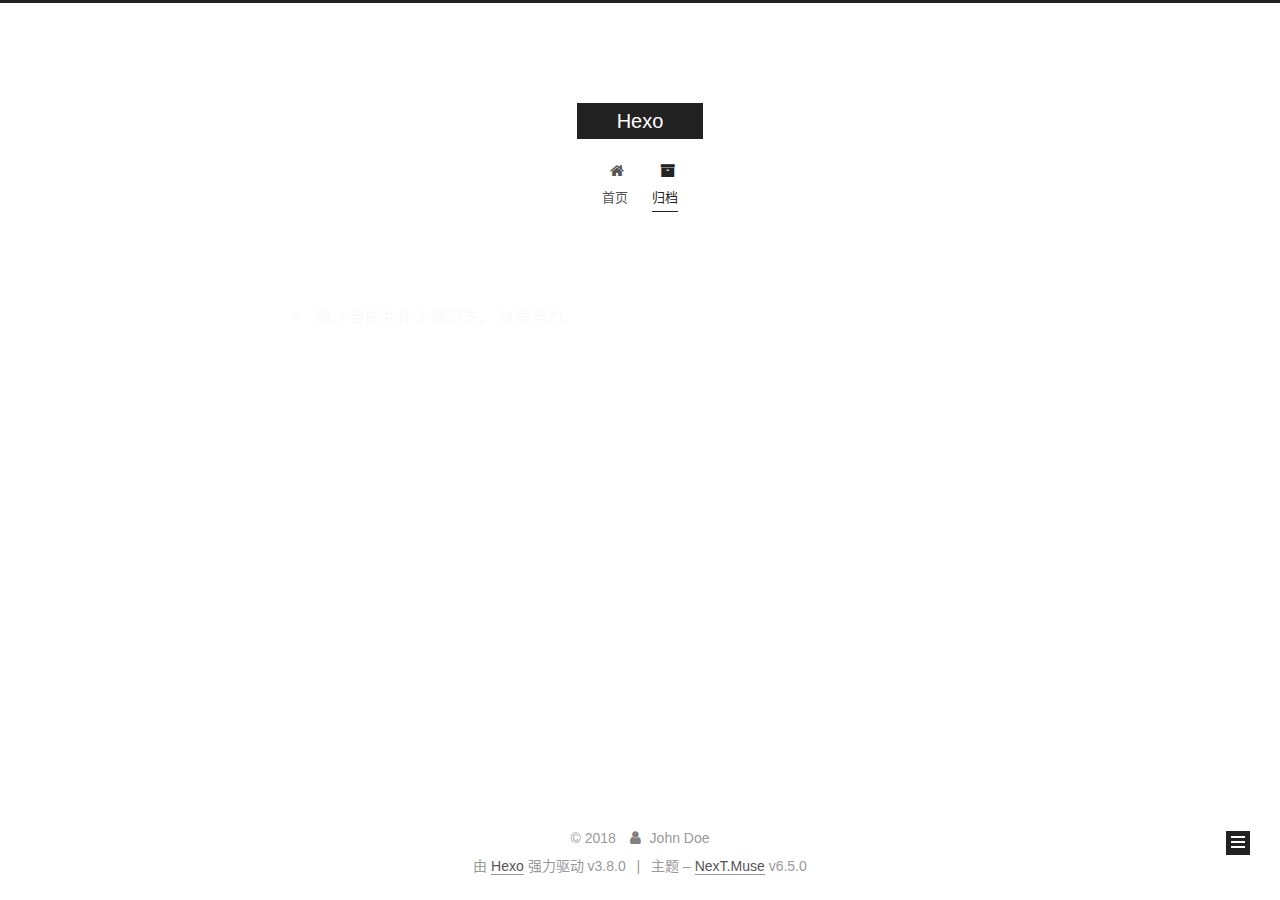
==== commit 9837e1a8: "Site updated: 2018-11-21 15:17:11" ====
--- a/archives/index.html
+++ b/archives/index.html
@@ -307,7 +307,7 @@
         
           
         
-        嗯..! 目前共计 2 篇日志。 继续努力。
+        嗯..! 目前共计 3 篇日志。 继续努力。
       </span>
       
 
@@ -322,6 +322,41 @@
           <div class="collection-title">
             <h1 class="archive-year" id="archive-year-2018">2018</h1>
           </div>
+        
+        
+
+        
+
+  <article class="post post-type-normal" itemscope="" itemtype="http://schema.org/Article">
+    <header class="post-header">
+
+      <h2 class="post-title">
+        
+            <a class="post-title-link" href="/2018/11/21/123/" itemprop="url">
+              
+                <span itemprop="name">123</span>
+              
+            </a>
+        
+      </h2>
+
+      <div class="post-meta">
+        <time class="post-time" itemprop="dateCreated" datetime="2018-11-21T15:12:59+08:00" content="2018-11-21">
+          11-21
+        </time>
+      </div>
+
+    </header>
+  </article>
+
+
+
+      
+
+        
+        
+        
+
         
         
 
@@ -436,7 +471,7 @@
                 
                   <a href="/archives/">
                 
-                    <span class="site-state-item-count">2</span>
+                    <span class="site-state-item-count">3</span>
                     <span class="site-state-item-name">日志</span>
                   </a>
                 </div>
@@ -444,6 +479,19 @@
 
               
 
+              
+                
+                
+                <div class="site-state-item site-state-tags">
+                  
+                    
+                    
+                      
+                    
+                    <span class="site-state-item-count">1</span>
+                    <span class="site-state-item-name">标签</span>
+                  
+                </div>
               
             </nav>
           
--- a/css/main.css
+++ b/css/main.css
@@ -1850,7 +1850,7 @@
   width: 4px;
   height: 4px;
   border-radius: 50%;
-  background: #ccc9cf;
+  background: #a3ff4d;
 }
 .links-of-blogroll {
   font-size: 13px;
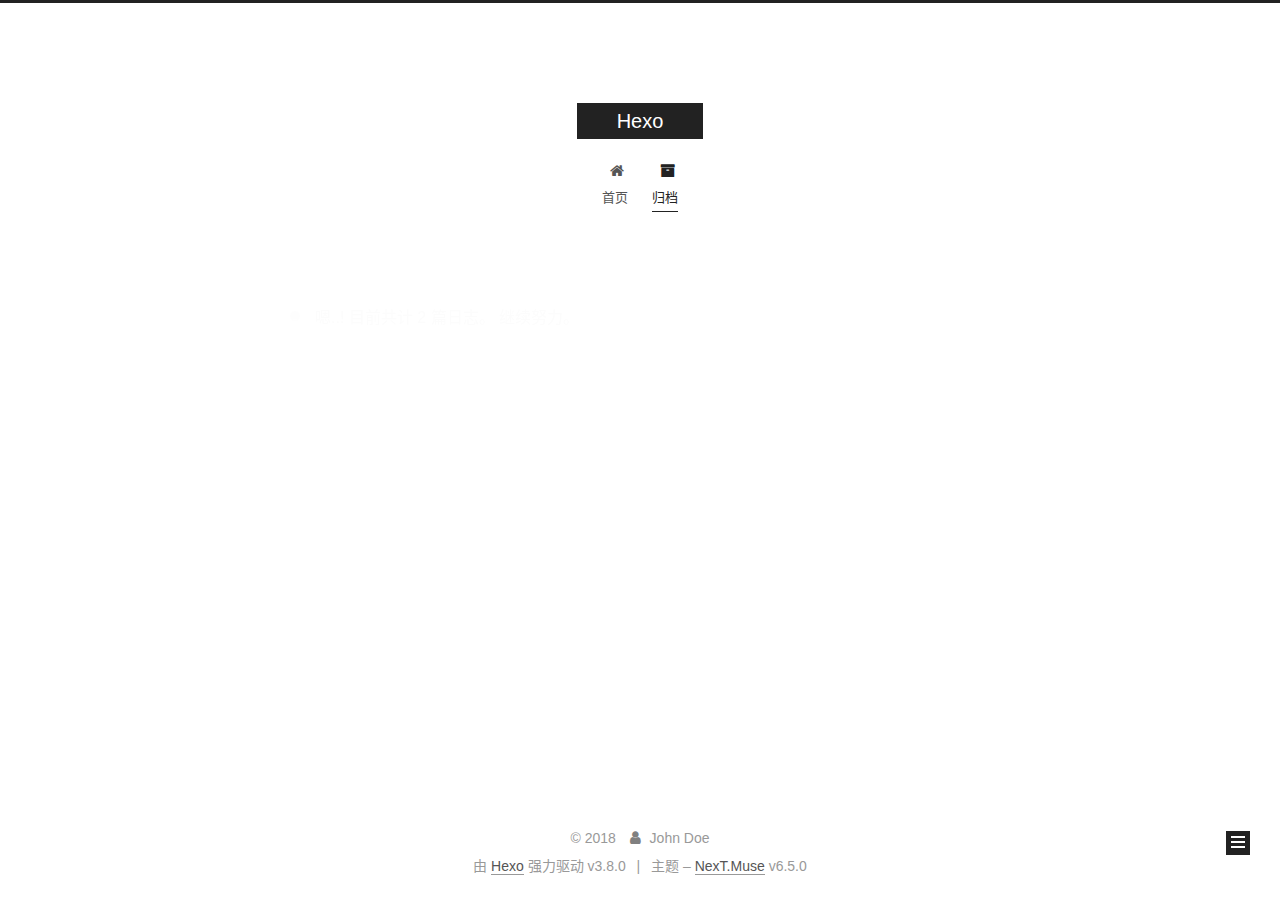
==== commit 2862f617: "Site updated: 2018-11-21 15:22:16" ====
--- a/archives/index.html
+++ b/archives/index.html
@@ -307,7 +307,7 @@
         
           
         
-        嗯..! 目前共计 3 篇日志。 继续努力。
+        嗯..! 目前共计 2 篇日志。 继续努力。
       </span>
       
 
@@ -322,41 +322,6 @@
           <div class="collection-title">
             <h1 class="archive-year" id="archive-year-2018">2018</h1>
           </div>
-        
-        
-
-        
-
-  <article class="post post-type-normal" itemscope="" itemtype="http://schema.org/Article">
-    <header class="post-header">
-
-      <h2 class="post-title">
-        
-            <a class="post-title-link" href="/2018/11/21/123/" itemprop="url">
-              
-                <span itemprop="name">123</span>
-              
-            </a>
-        
-      </h2>
-
-      <div class="post-meta">
-        <time class="post-time" itemprop="dateCreated" datetime="2018-11-21T15:12:59+08:00" content="2018-11-21">
-          11-21
-        </time>
-      </div>
-
-    </header>
-  </article>
-
-
-
-      
-
-        
-        
-        
-
         
         
 
@@ -471,7 +436,7 @@
                 
                   <a href="/archives/">
                 
-                    <span class="site-state-item-count">3</span>
+                    <span class="site-state-item-count">2</span>
                     <span class="site-state-item-name">日志</span>
                   </a>
                 </div>
@@ -488,7 +453,7 @@
                     
                       
                     
-                    <span class="site-state-item-count">1</span>
+                    <span class="site-state-item-count">0</span>
                     <span class="site-state-item-name">标签</span>
                   
                 </div>
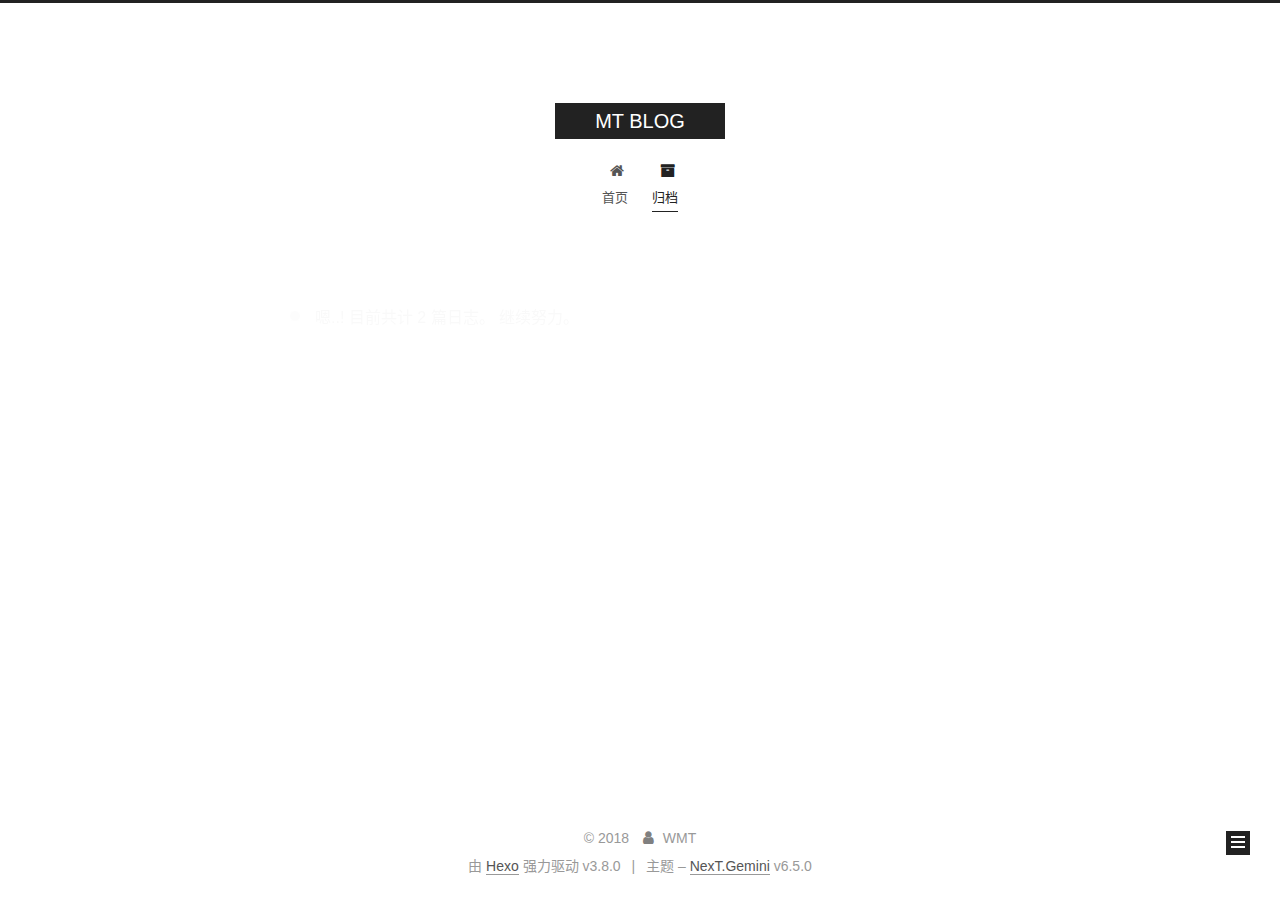
==== commit 9a4b281c: "Site updated: 2018-11-21 15:30:31" ====
--- a/archives/index.html
+++ b/archives/index.html
@@ -14,7 +14,7 @@
   
 
 
-<html class="theme-next muse use-motion" lang="zh-CN">
+<html class="theme-next gemini use-motion" lang="zh-CN">
 <head><meta name="generator" content="Hexo 3.8.0">
   <meta charset="UTF-8">
 <meta http-equiv="X-UA-Compatible" content="IE=edge">
@@ -84,7 +84,7 @@
   var NexT = window.NexT || {};
   var CONFIG = {
     root: '/',
-    scheme: 'Muse',
+    scheme: 'Gemini',
     version: '6.5.0',
     sidebar: {"position":"left","display":"post","offset":12,"b2t":false,"scrollpercent":false,"onmobile":false},
     fancybox: false,
@@ -109,12 +109,12 @@
 
 
   <meta property="og:type" content="website">
-<meta property="og:title" content="Hexo">
+<meta property="og:title" content="MT BLOG">
 <meta property="og:url" content="http://yoursite.com/archives/index.html">
-<meta property="og:site_name" content="Hexo">
+<meta property="og:site_name" content="MT BLOG">
 <meta property="og:locale" content="zh-CN">
 <meta name="twitter:card" content="summary">
-<meta name="twitter:title" content="Hexo">
+<meta name="twitter:title" content="MT BLOG">
 
 
 
@@ -131,7 +131,7 @@
   };
 </script>
 
-  <title>归档 | Hexo</title>
+  <title>归档 | MT BLOG</title>
   
 
 
@@ -191,7 +191,7 @@
     <div class="custom-logo-site-title">
       <a href="/" class="brand" rel="start">
         <span class="logo-line-before"><i></i></span>
-        <span class="site-title">Hexo</span>
+        <span class="site-title">MT BLOG</span>
         <span class="logo-line-after"><i></i></span>
       </a>
     </div>
@@ -254,22 +254,6 @@
   
 
   
-    
-
-    
-    
-      
-      
-    
-      
-      
-    
-    
-
-  
-
-
-  
 
   
 </nav>
@@ -289,6 +273,22 @@
     <main id="main" class="main">
       <div class="main-inner">
         <div class="content-wrap">
+          
+            
+
+    
+    
+      
+      
+    
+      
+      
+    
+    
+
+  
+
+
           
           <div id="content" class="content">
             
@@ -425,7 +425,7 @@
         <div class="site-overview">
           <div class="site-author motion-element" itemprop="author" itemscope="" itemtype="http://schema.org/Person">
             
-              <p class="site-author-name" itemprop="name">John Doe</p>
+              <p class="site-author-name" itemprop="name">WMT</p>
               <p class="site-description motion-element" itemprop="description"></p>
           </div>
 
@@ -445,19 +445,6 @@
               
 
               
-                
-                
-                <div class="site-state-item site-state-tags">
-                  
-                    
-                    
-                      
-                    
-                    <span class="site-state-item-count">0</span>
-                    <span class="site-state-item-name">标签</span>
-                  
-                </div>
-              
             </nav>
           
 
@@ -496,7 +483,7 @@
   <span class="with-love" id="animate">
     <i class="fa fa-user"></i>
   </span>
-  <span class="author" itemprop="copyrightHolder">John Doe</span>
+  <span class="author" itemprop="copyrightHolder">WMT</span>
 
   
 
@@ -512,7 +499,7 @@
 
 
 
-  <div class="theme-info">主题 – <a href="https://theme-next.org" class="theme-link" rel="noopener" target="_blank">NexT.Muse</a> v6.5.0</div>
+  <div class="theme-info">主题 – <a href="https://theme-next.org" class="theme-link" rel="noopener" target="_blank">NexT.Gemini</a> v6.5.0</div>
 
 
 
@@ -605,6 +592,13 @@
   
   
 
+
+  <script type="text/javascript" src="/js/src/affix.js?v=6.5.0"></script>
+
+  <script type="text/javascript" src="/js/src/schemes/pisces.js?v=6.5.0"></script>
+
+
+
   
 
   
